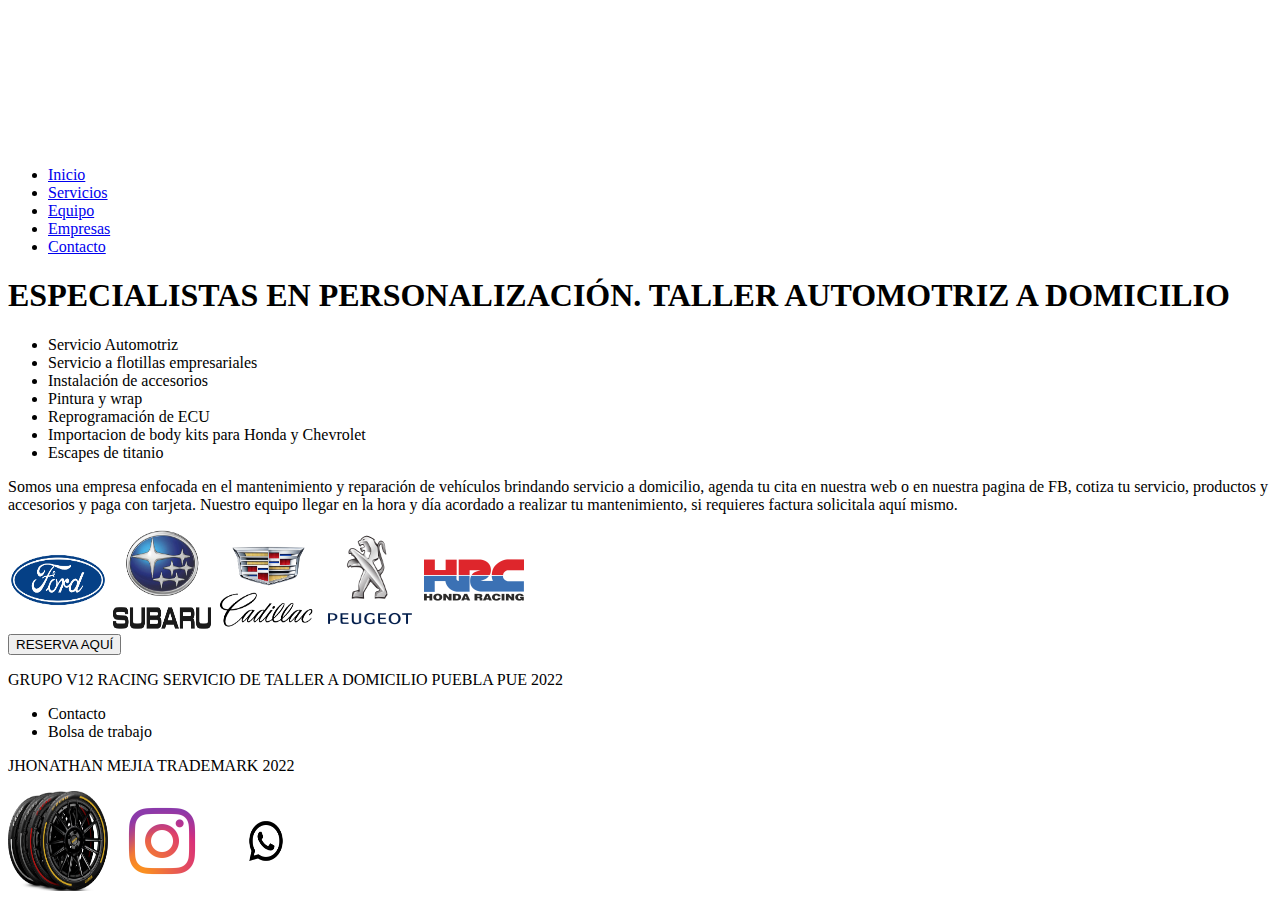
==== index.html @ 8ca4e264 "Nuevo repositorio" ====
<!DOCTYPE html>
<html lang="en">
<head>
    <meta charset="UTF-8">
    <meta http-equiv="X-UA-Compatible" content="IE=edge">
    <meta name="viewport" content="width=device-width, initial-scale=1.0">
    <title>V12 RACING</title>
</head>
<body class="container">
    <header>
        <nav class="navbar flex-row container">
            <picture class="logo">
            <a href="index.html"><img src="./assets/image/logo.png" width="281" height="138" alt="" class="logo--principal"></a>
            </picture>    
            <ul class="menu flex-row">
                    <li class="menu__item"><a class="menu__link"><a href="index.html">Inicio</a></li>
                    <li class="menu__item"><a class="menu__link"><a href="assets/pages/servicios.html">Servicios</a></li>
                    <li class="menu__item"><a class="menu__link"><a href="assets/pages/equipo.html">Equipo</a></li>
                    <li class="menu__item"><a class="menu__link"><a href="assets/pages/empresas.html">Empresas</a></li>
                    <li class="menu__item"><a class="menu__link"><a href="assets/pages/contacto.html">Contacto</a></li>
                </ul>
        </nav>
    </header>
    <main class="principal--pagina">
            <section>
                <div>
                    <h1 class="titulo-principal">ESPECIALISTAS EN PERSONALIZACIÓN. TALLER AUTOMOTRIZ A DOMICILIO</h1>
                </div>
                <div>
                    <ul class="servicios__lista">
                        <li>Servicio Automotriz</li>
                        <li>Servicio a flotillas empresariales</li>
                        <li>Instalación de accesorios</li>
                        <li>Pintura y wrap</li>
                        <li>Reprogramación de ECU</li>
                        <li>Importacion de body kits para Honda y Chevrolet</li>
                        <li>Escapes de titanio</li>
                    </ul>
                </div>
                <div>
                    <p class="parrafo-principal">
                        Somos una empresa enfocada en el mantenimiento y reparación de vehículos brindando servicio a domicilio, agenda tu cita en nuestra web o en nuestra pagina de FB, cotiza tu servicio, productos y accesorios y paga con tarjeta. Nuestro equipo llegar en la hora y día acordado a realizar tu mantenimiento, si requieres factura solicitala aquí mismo.
                    </p>
                </div>
                <div class="logotipos__marcas">
                    <a href=""><img src="./assets/image/ford.png" width="100" height="100" alt=""></a>
                    <a href=""><img src="./assets/image/subaru.png" width="100" height="100" alt=""></a>
                    <a href=""><img src="./assets/image/cadillac.png" width="100" height="100" alt=""></a>
                    <a href=""><img src="./assets/image/peugeot.png" width="100" height="100" alt=""></a>
                    <a href=""><img src="./assets/image/hrc.png" width="100" height="100" alt=""></a>
                </div>
                <div>
                    <button class="button">RESERVA AQUÍ</button>
                </div>
            </section>
    </main>
    <footer>
            <div class="texto-footer">
                <p>GRUPO V12 RACING SERVICIO DE TALLER A DOMICILIO PUEBLA PUE 2022</p>
            </div>
            <div>
                <ul class="contacto-footer">
                    <li>Contacto</li>
                    <li>Bolsa de trabajo</li>
                </ul>
            </div>
            <div>
                <p class="texto-footer-trademark">JHONATHAN MEJIA TRADEMARK 2022</p>
            </div>
            <div class="logos-footer">
                <a href=""><img src="./assets/image/llantasf1.png" width="100" height="100" alt=""></a>
                <a href=""><img src="./assets/image/instagram.png" width="100" height="100" alt=""></a>
                <a href=""><img src="./assets/image/whatsaap.png" width="100" height="100" alt=""></a>
            </div>
    </footer>
    <script src="/js/main.js"></script>
</body>
</html>
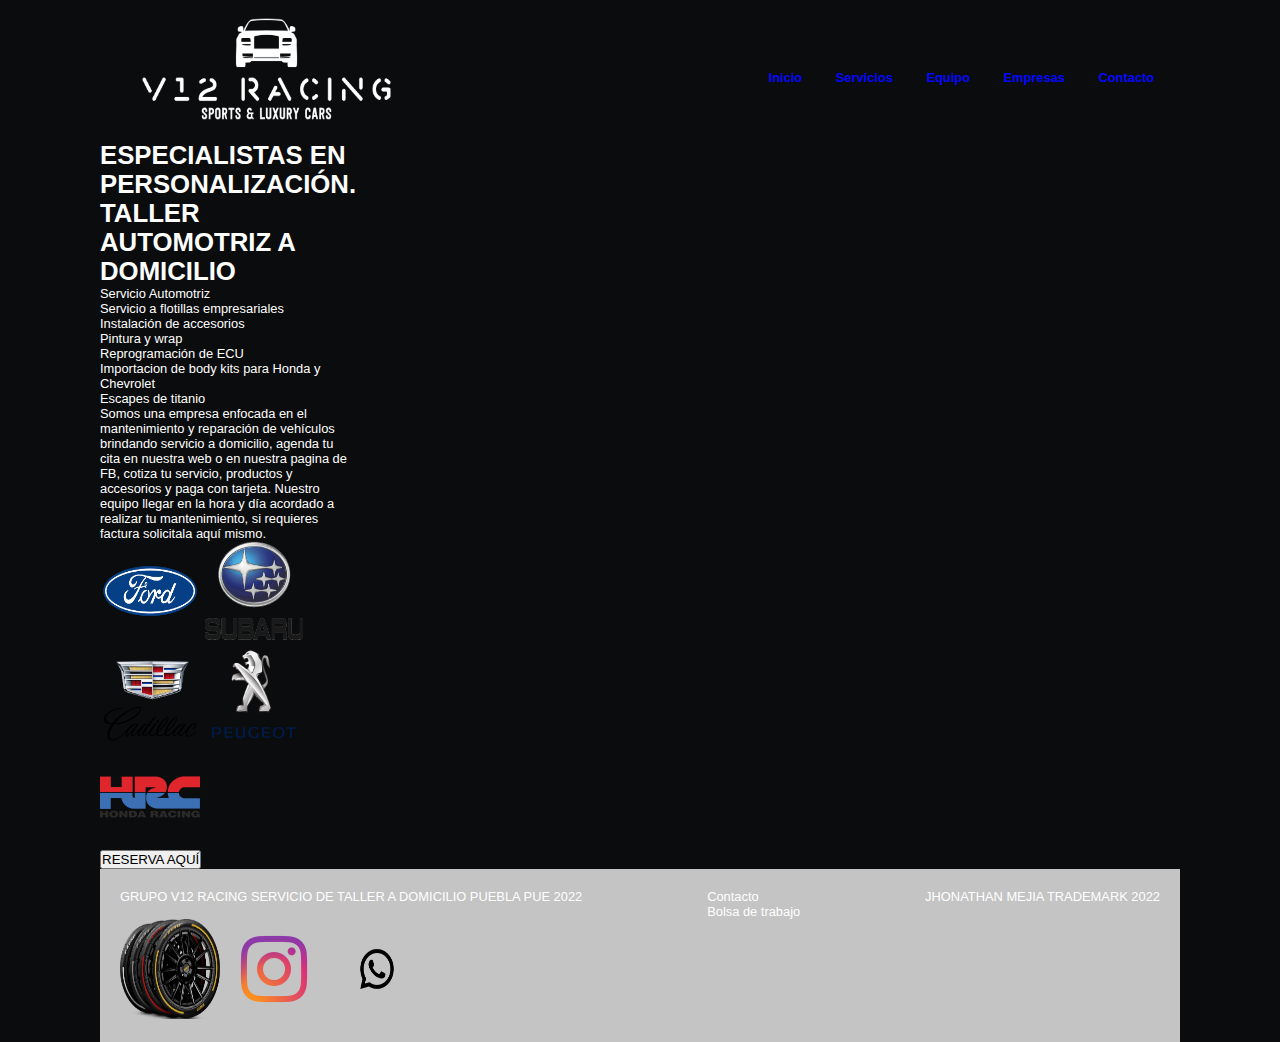
==== commit 9670ac9a: "cambios en index" ====
--- a/index.html
+++ b/index.html
@@ -5,6 +5,7 @@
     <meta http-equiv="X-UA-Compatible" content="IE=edge">
     <meta name="viewport" content="width=device-width, initial-scale=1.0">
     <title>V12 RACING</title>
+    <link rel="stylesheet" href="/assets/css/style.css">
 </head>
 <body class="container">
     <header>
--- a/assets/css/style.css
+++ b/assets/css/style.css
@@ -0,0 +1,137 @@
+:root {
+    --principal: #0b0c0d;
+    --secondary: #fff;
+    --font-primary: "inter" , sans-serif;
+    --font-secondary: "bowly one SC" , cursive;
+}
+body {
+    background-color: var(--principal);
+}
+
+*,
+*::after,
+*::before {
+    margin: 0;
+    padding: 0;
+    box-sizing: border-box;
+}
+
+html {
+    font-size: 80.5%;
+    font-family: var(--font-primary);
+    color: var(--secondary);
+}
+
+body {
+    display: grid;
+    grid-template-rows: auto 1fr auto;
+    min-height: 100vh;
+    background-color: var(--principal);
+}
+ul {
+    list-style-type: none;
+}
+a {
+    text-decoration: none;
+    color: var(--secondary);
+    display: inline-block;
+}
+
+.flex-row {
+    display: flex;
+}
+
+.flex-column {
+    display: flex;
+    flex-direction: column;
+}
+.container {
+    max-width: 1080px;
+    margin: 0 auto;
+}
+
+header .navbar {
+    min-height: 10vh;
+    justify-content: space-between;
+    align-items: center;
+    padding: 0 2rem;
+}
+header .logo {
+    flex-basis: 30%;
+}
+
+header .menu {
+    flex-basis: 40%;
+    justify-content: space-between;
+}
+
+.menu .menu__link {
+    font-size: 1.8em;
+    padding: 1rem;
+    position: relative;
+}
+.menu li a{
+    position: relative;
+    color:#0408ff;
+    font-weight:bold;
+}
+.menu li a:before{
+    position: absolute;
+    color:#ffffff;
+    content:attr(title);
+    left:0px;
+    top:0px;
+    max-width:0%;
+    white-space: nowrap;
+    overflow:hidden;
+    transition: max-width 0.3s linear
+}
+.menu li a:hover:before{
+    max-width:100%;
+}
+
+main .titulo-principal {
+    grid-area: h1;
+}
+
+main .servicios__lista {
+    grid-area: servicios;
+}
+
+main .parrafo-principal {
+    grid-area: texto;
+}
+
+main .logotipos__marcas {
+    grid-area: marcas;
+}
+main {
+    display: grid;
+    grid-template-columns: repeat(5, 1fr);
+    grid-auto-rows: minmax (100px, auto);
+    grid-template-areas:
+    "h1 h1 h1 h1 h1"
+    "servicios servicios marcas marcas"
+    "texto texto boton marcas";
+}
+footer {
+    background-color: #C4C4C4;
+    width: 100%;
+    padding: 20px;
+    display: flex;
+    flex-wrap: wrap;
+    justify-content: space-between;
+}
+
+@media screen and (max-width: 768px) {
+    header .navbar {
+        flex-wrap: wrap;
+        justify-content: space-between;
+    }
+    .principal--pagina {
+        flex-wrap: wrap;
+    }
+footer {
+    flex-wrap: wrap;
+}
+}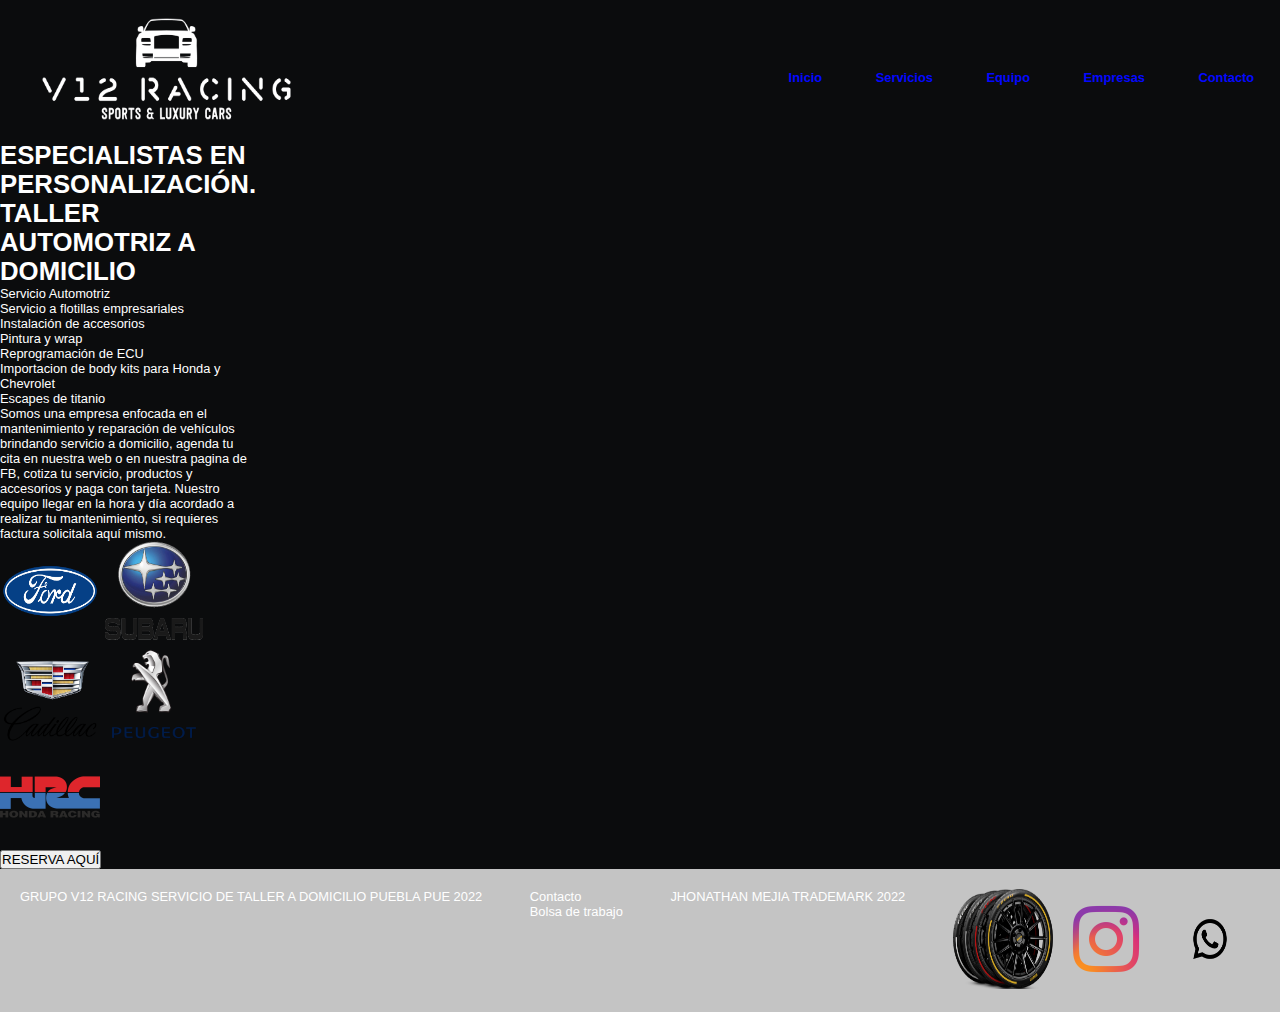
==== commit 0fa5b1aa: "Modificación CS" ====
--- a/index.html
+++ b/index.html
@@ -6,6 +6,7 @@
     <meta name="viewport" content="width=device-width, initial-scale=1.0">
     <title>V12 RACING</title>
     <link rel="stylesheet" href="/assets/css/style.css">
+    <link href="https://cdn.jsdelivr.net/npm/bootstrap@5.2.0-beta1/dist/css/bootstrap.min.css" rel="stylesheet" integrity="sha384-0evHe/X+R7YkIZDRvuzKMRqM+OrBnVFBL6DOitfPri4tjfHxaWutUpFmBp4vmVor" crossorigin="anonymous">
 </head>
 <body class="container">
     <header>
@@ -74,6 +75,6 @@
                 <a href=""><img src="./assets/image/whatsaap.png" width="100" height="100" alt=""></a>
             </div>
     </footer>
-    <script src="/js/main.js"></script>
+    <script src="https://cdn.jsdelivr.net/npm/bootstrap@5.2.0-beta1/dist/js/bootstrap.bundle.min.js" integrity="sha384-pprn3073KE6tl6bjs2QrFaJGz5/SUsLqktiwsUTF55Jfv3qYSDhgCecCxMW52nD2" crossorigin="anonymous"></script>
 </body>
 </html>--- a/assets/css/style.css
+++ b/assets/css/style.css
@@ -44,10 +44,6 @@
 .flex-column {
     display: flex;
     flex-direction: column;
-}
-.container {
-    max-width: 1080px;
-    margin: 0 auto;
 }
 
 header .navbar {
@@ -112,7 +108,7 @@
     grid-template-areas:
     "h1 h1 h1 h1 h1"
     "servicios servicios marcas marcas"
-    "texto texto boton marcas";
+    "texto texto texto marcas";
 }
 footer {
     background-color: #C4C4C4;
